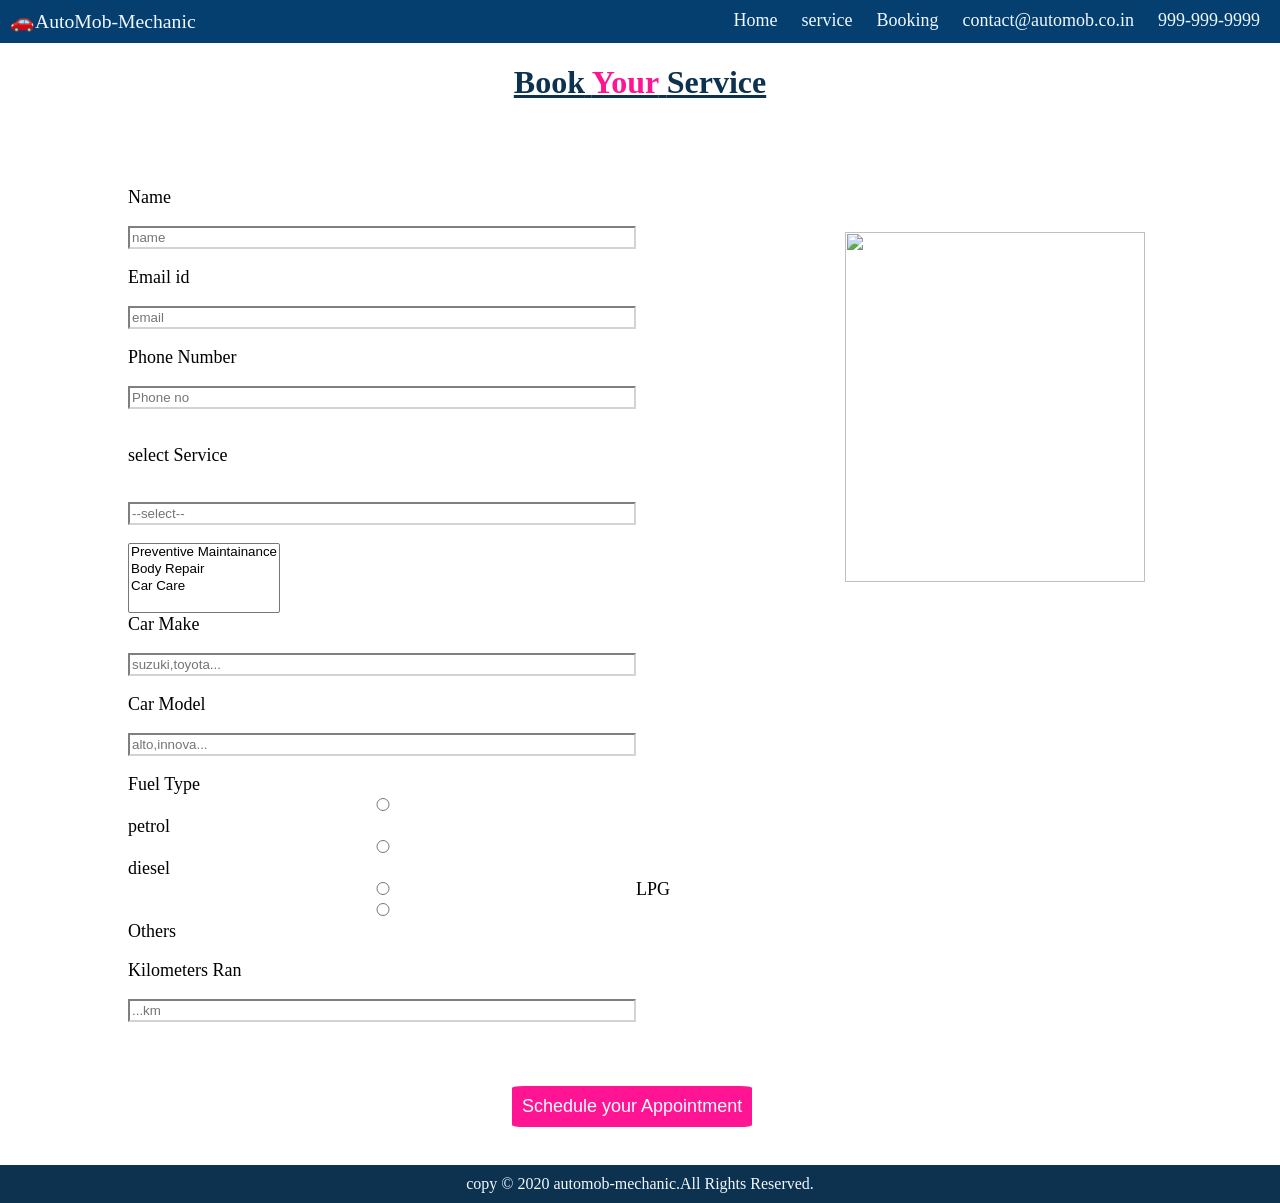
==== booking.html @ 1b5172c1 "Add files via upload" ====
<!DOCTYPE html>
<html lang="en">
<head>
    <meta charset="UTF-8">
    <meta name="viewport" content="width=device-width, initial-scale=1.0">
    <title>booking</title>
    <link rel="stylesheet" href="booking.css">
</head>
<body>
    <div id="header">
        <header>
            <a class="head">🚗AutoMob-Mechanic</a>
        <nav>
             <a href="C:\Users\Srimathy13\OneDrive\Desktop\simple-login-page\project\sample.html" target="_blank">Home</a>
      
        <a href="C:\Users\Srimathy13\OneDrive\Desktop\simple-login-page\project\service.html" target="_blank">service</a>
        <a href="C:\Users\Srimathy13\OneDrive\Desktop\simple-login-page\project\booking.html" target="_blank">Booking</a>
        <a href="#">contact@automob.co.in</a>
        <a href="#">999-999-9999</a>
        </nav>
        </header>
    </div>
     <h1>
            <span style="color:rgb(13, 50, 80);">Book</span>
            <span style="color: deeppink;">Your</span>
             <span style="color: rgb(13, 50, 80)">Service</span>
                </h1>
    <div class="contain">
             
        <div class="nd">
            <form>
                <label>Name</label><br></br>
                <input type="text" placeholder="name"><br></br>
                <label>Email id</label><br>
            </br>                <input type="email" placeholder="email"><br>
        </br>            <label>Phone Number</label><br>
    </br>        <input type="number" maxlength="10"placeholder="Phone no"><br>
    <br></br>
   <label>select Service</label>
   <br></br>
   <br><input placeholder="--select--">
   <br></br>
    <select multiple>
        
        <option>Preventive Maintainance</option>
        <option>Body Repair</option>
        <option>Car Care</option></select>
    </select>
</br> <label>Car Make</label><br>
</br>   <input  placeholder="suzuki,toyota..."><br>
</br>   <label>Car Model</label><br>
</br>     <input placeholder="alto,innova..."><br></br>
<label>Fuel Type</label>
<div class="radio">  <label> 
     <input type="radio" name="fuel" value="Petrol"><span>petrol</span>   
      <input type="radio"  name="fuel" value="Diesel"><span>diesel</span>
    <input type="radio" name="fuel"  value="LPG"><span>LPG</span>
      <input type="radio"  name="fuel" value="Others"><span>Others</span>  
    </label>  </div><br></br>
    <label>Kilometers Ran</label><br></br>
    <input placeholder="...km">
    </form>
      </div>
        <div class="st">
                <img src="C:\Users\Srimathy13\OneDrive\Desktop\simple-login-page\project\booking.jpg" width="300px" height="350px">
        </div>
        </div>
        <a href="C:\Users\Srimathy13\OneDrive\Desktop\simple-login-page\project\success.html">
        <div class="but">
            <button>Schedule your Appointment </button>
        </div>
        </a>
    </div>
            </div>
    <footer>copy &copy; 2020 automob-mechanic.All Rights Reserved.    </footer>
    </div>
     
</body>
</html>
---- booking.css ----
body{
    margin: 0%;
   height: 90vh;
   width: 100%;
}
nav a
{
    text-decoration: none;
    text-decoration-color: none;
   
}
nav a:hover
{
    background-color: deeppink;

}
header{
    display: flex;
   
}
#header{
    color:aliceblue;
    background-color:rgb(4, 63, 112);
    padding: 10px;
}
.head{
    flex:3;
    font-size: 1.23em;

}
nav a{
     flex: 2;
     font-size: large;
    word-spacing: 10px;
     padding: 10px;
     color: aliceblue;
    
}
h1{
     text-align: center; 
     text-decoration:underline; 
     text-decoration-color: rgb(13, 50, 80);
}
.contain
{
    display: flex;
    justify-content: end;
    flex-wrap: nowrap;
    
}
.st,.nd{
    flex: 1; 
}
.st img{
    margin: 20%;
}
.nd{
    margin: 5%;
    margin-left: 10%;

}
label{
    font-size: large;
}
input{
    padding: 2px;
    width: 500px;
    color: gray;
    border-color:lightgrey;
}

.radio{
    display: inline-block;
   
}
.but button{
    margin-left: 40%;
    text-align: center;
    padding: 10px;
    background-color: deeppink;
    color: white;
    font-size: large;
    border: deeppink;
    margin-bottom: 3%;
    border-radius: 5%;
}
footer
{
    text-align: center;
    padding: 10px;
    background-color: rgb(13, 50, 80);
    color: aliceblue;
}
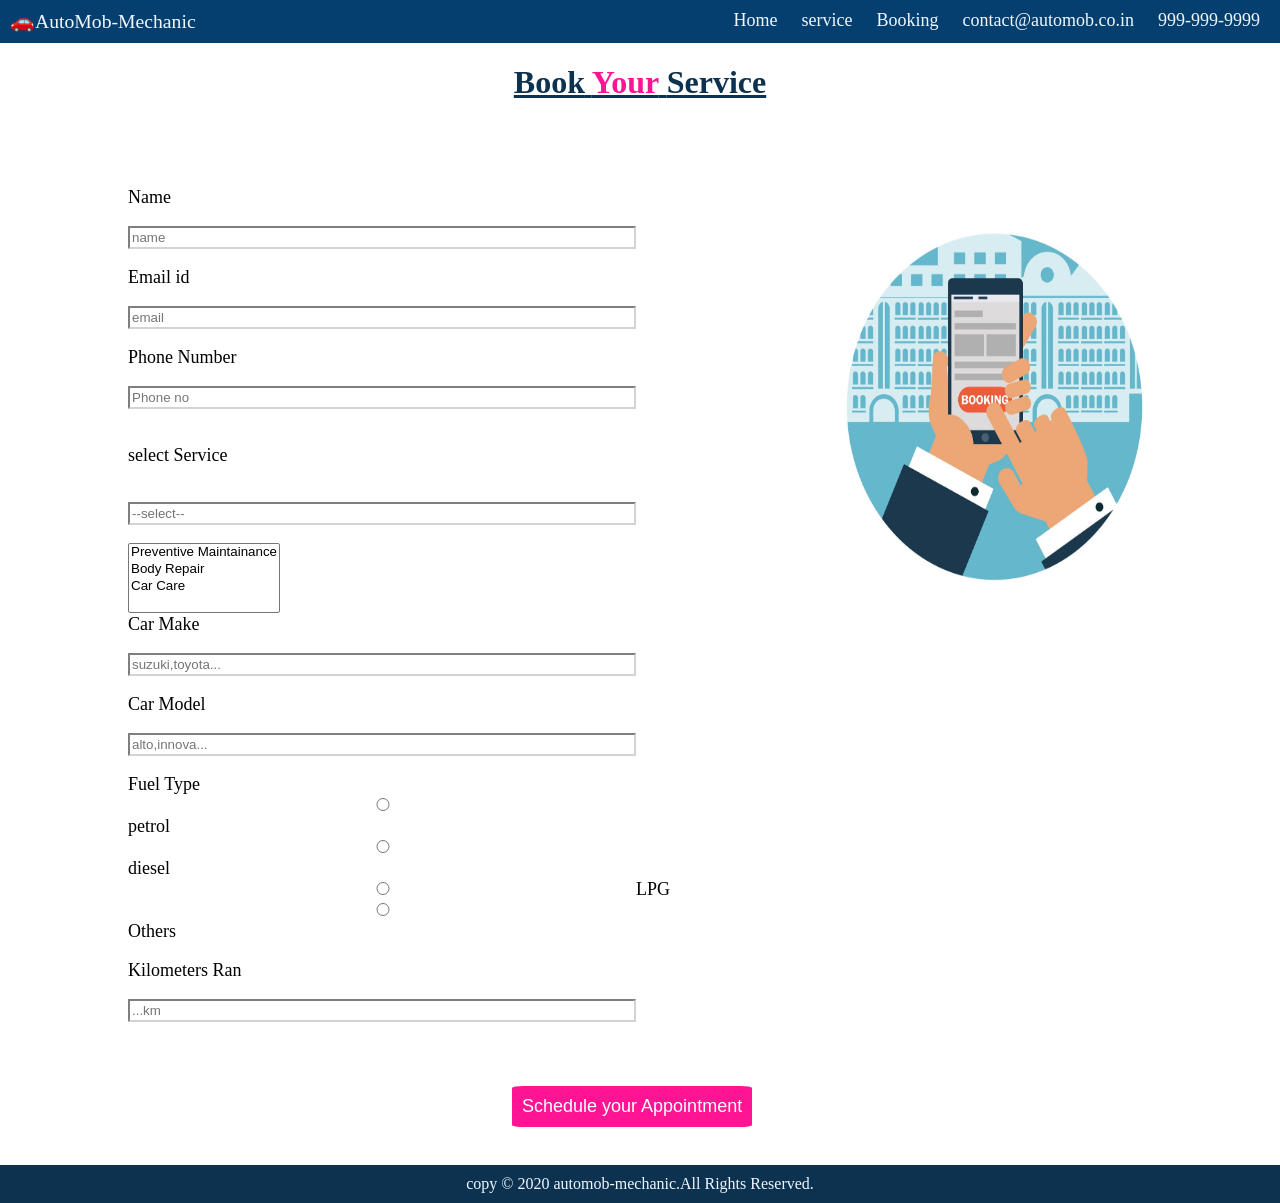
==== commit 652faa9f: "Update booking.html" ====
--- a/booking.html
+++ b/booking.html
@@ -11,10 +11,10 @@
         <header>
             <a class="head">🚗AutoMob-Mechanic</a>
         <nav>
-             <a href="C:\Users\Srimathy13\OneDrive\Desktop\simple-login-page\project\sample.html" target="_blank">Home</a>
+             <a href="index.html" target="_blank">Home</a>
       
-        <a href="C:\Users\Srimathy13\OneDrive\Desktop\simple-login-page\project\service.html" target="_blank">service</a>
-        <a href="C:\Users\Srimathy13\OneDrive\Desktop\simple-login-page\project\booking.html" target="_blank">Booking</a>
+        <a href="service.html" target="_blank">service</a>
+        <a href="booking.html" target="_blank">Booking</a>
         <a href="#">contact@automob.co.in</a>
         <a href="#">999-999-9999</a>
         </nav>
@@ -62,10 +62,10 @@
     </form>
       </div>
         <div class="st">
-                <img src="C:\Users\Srimathy13\OneDrive\Desktop\simple-login-page\project\booking.jpg" width="300px" height="350px">
+                <img src="booking - Copy.jpg" width="300px" height="350px">
         </div>
         </div>
-        <a href="C:\Users\Srimathy13\OneDrive\Desktop\simple-login-page\project\success.html">
+        <a href="success.html">
         <div class="but">
             <button>Schedule your Appointment </button>
         </div>
@@ -76,4 +76,4 @@
     </div>
      
 </body>
-</html>+</html>
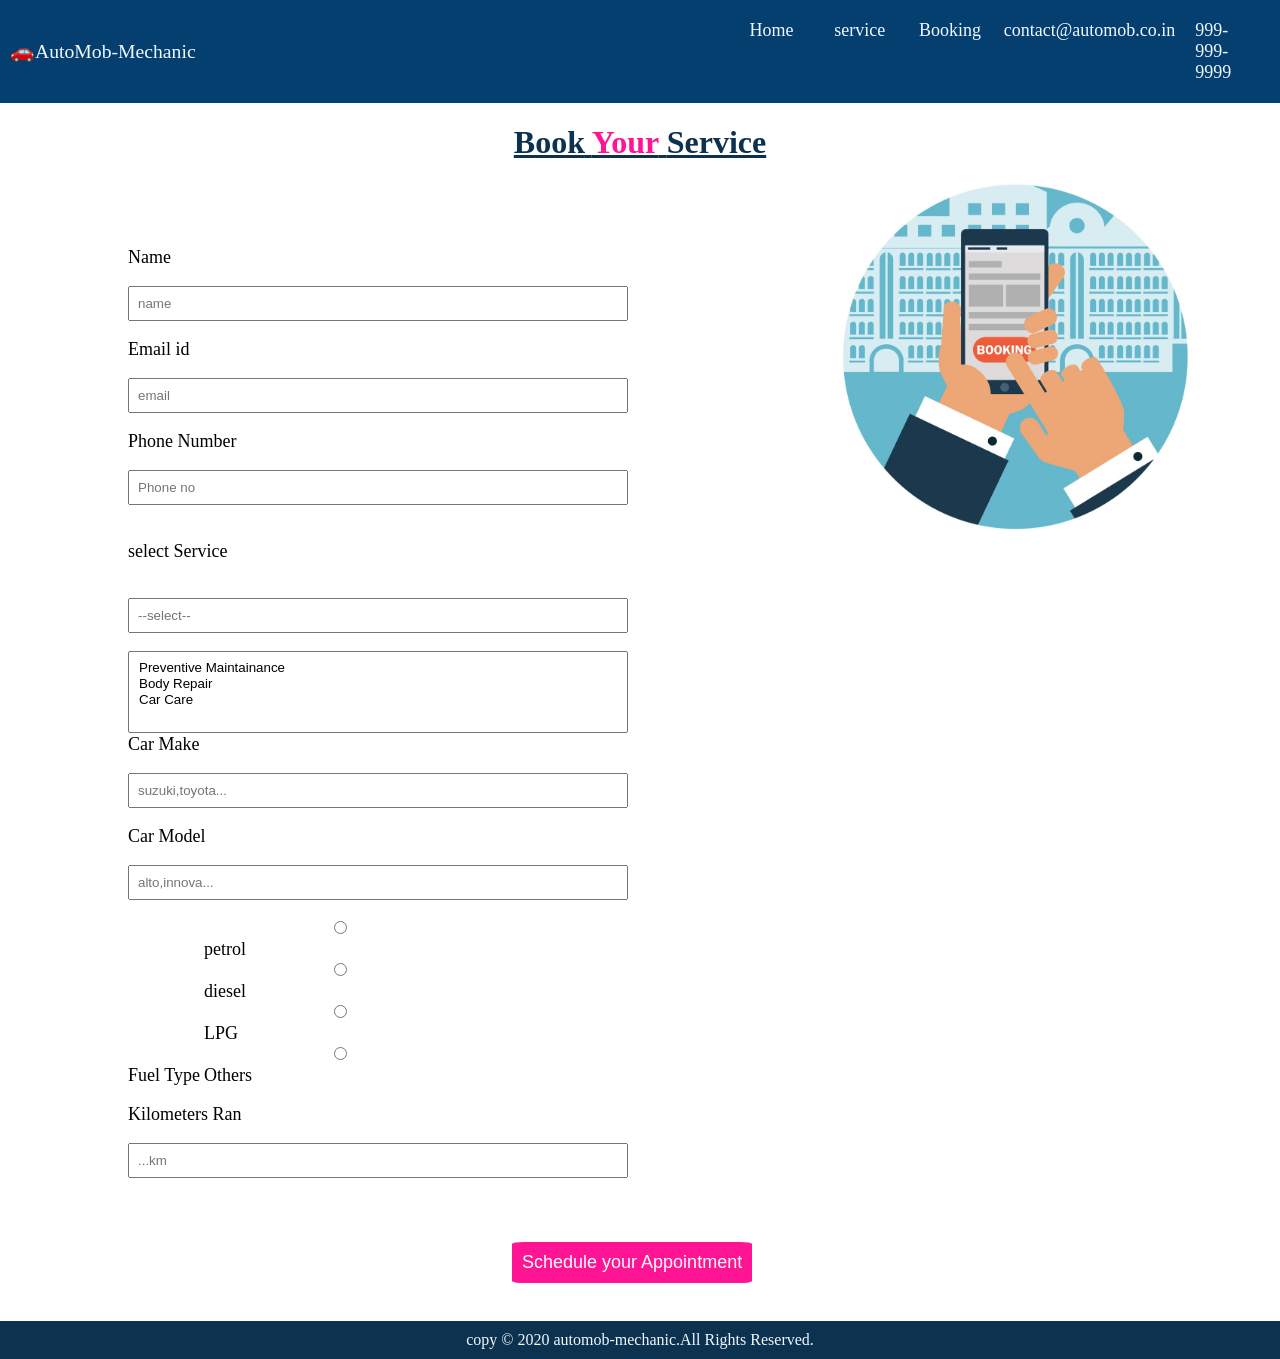
==== commit adb5ede6: "Update booking.html" ====
--- a/booking.html
+++ b/booking.html
@@ -34,7 +34,7 @@
                 <label>Email id</label><br>
             </br>                <input type="email" placeholder="email"><br>
         </br>            <label>Phone Number</label><br>
-    </br>        <input type="number" maxlength="10"placeholder="Phone no"><br>
+    </br>        <input type="tel" maxlength="10"placeholder="Phone no"><br>
     <br></br>
    <label>select Service</label>
    <br></br>
@@ -45,7 +45,6 @@
         <option>Preventive Maintainance</option>
         <option>Body Repair</option>
         <option>Car Care</option></select>
-    </select>
 </br> <label>Car Make</label><br>
 </br>   <input  placeholder="suzuki,toyota..."><br>
 </br>   <label>Car Model</label><br>
@@ -62,14 +61,15 @@
     </form>
       </div>
         <div class="st">
-                <img src="booking - Copy.jpg" width="300px" height="350px">
+                <img src="booking - Copy.jpg">
         </div>
         </div>
+        <div class="but">
         <a href="success.html">
-        <div class="but">
-            <button>Schedule your Appointment </button>
-        </div>
+    
+            <button type="button">Schedule your Appointment </button>
         </a>
+            </div>
     </div>
             </div>
     <footer>copy &copy; 2020 automob-mechanic.All Rights Reserved.    </footer>
--- a/booking.css
+++ b/booking.css
@@ -1,8 +1,13 @@
+*{
+    box-sizing:border-box;
+}
+
 body{
-    margin: 0%;
-   height: 90vh;
-   width: 100%;
+    margin:0;
+    width:100%;
+    overflow-x:hidden;
 }
+
 nav a
 {
     text-decoration: none;
@@ -15,8 +20,16 @@
 
 }
 header{
-    display: flex;
-   
+    display:flex;
+    justify-content:space-between;
+    align-items:center;
+    flex-wrap:wrap;
+}
+
+nav{
+    display:flex;
+    flex-wrap:wrap;
+    justify-content:center;
 }
 #header{
     color:aliceblue;
@@ -44,15 +57,20 @@
 .contain
 {
     display: flex;
-    justify-content: end;
-    flex-wrap: nowrap;
+    justify-content: center;
+     align-items: flex-start;
+    gap:30px;
     
 }
 .st,.nd{
     flex: 1; 
 }
 .st img{
-    margin: 20%;
+    width:100%;
+    max-width:350px;
+    height:auto;
+    display:block;
+    margin:auto;
 }
 .nd{
     margin: 5%;
@@ -62,11 +80,11 @@
 label{
     font-size: large;
 }
-input{
-    padding: 2px;
-    width: 500px;
-    color: gray;
-    border-color:lightgrey;
+input,
+select{
+    width: 100%;
+    max-width: 500px;
+    padding: 8px;
 }
 
 .radio{
@@ -90,4 +108,46 @@
     padding: 10px;
     background-color: rgb(13, 50, 80);
     color: aliceblue;
-} +} 
+@media screen and (max-width:768px){
+
+    header{
+        flex-direction:column;
+        text-align:center;
+    }
+
+    nav{
+        flex-direction:column;
+        align-items:center;
+    }
+
+    .contain{
+        flex-direction:column;
+        align-items:center;
+    }
+
+    .nd,
+    .st{
+        width:100%;
+    }
+
+    .nd{
+        margin:20px;
+    }
+
+    .st img{
+        max-width:300px;
+    }
+
+    input,
+    select{
+        width:100%;
+        max-width:100%;
+    }
+
+    .but button{
+        margin:20px auto;
+        display:block;
+        width:90%;
+    }
+}
